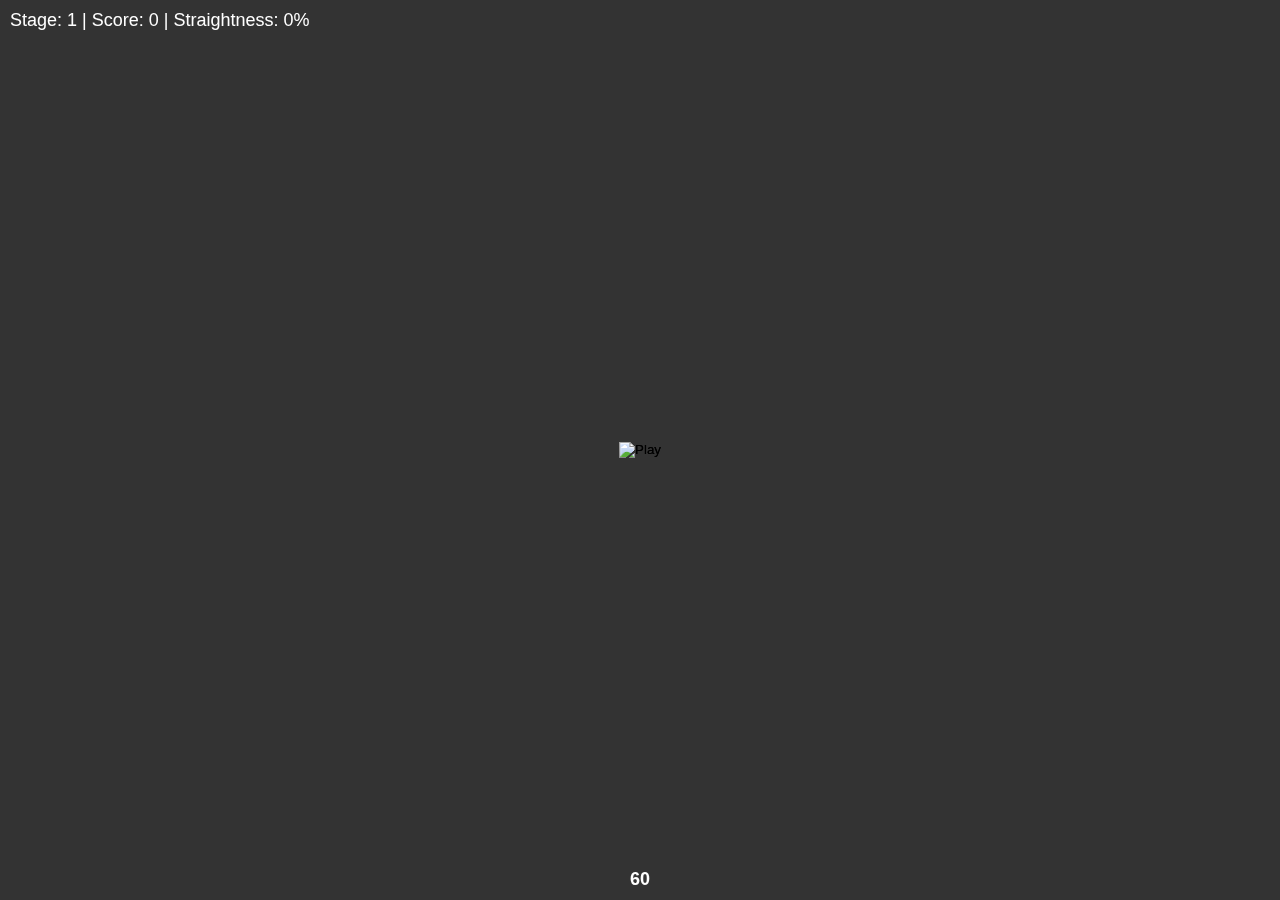
==== index.html @ 41ac5726 "Update index.html" ====
<!DOCTYPE html>
<html lang="en">
<head>
  <meta charset="UTF-8">
  <meta name="viewport" content="width=device-width, initial-scale=1.0">
  <title>Bézier Curve Game</title>

  
  
  
<style>
  body {
    margin: 0;
    overflow: hidden;
    background: #222;
    font-family: Arial, sans-serif;
  }

  canvas {
    display: block;
    background: #333;
    cursor: crosshair;
  }

  button, #startButton, #restartButton, #overlayRestart {
    -webkit-tap-highlight-color: transparent;
    touch-action: manipulation;
    background: transparent;
    border: none;
    padding: 0;
    cursor: pointer;
  }

  #startButton, #restartButton, #overlayRestart {
    position: fixed;
    z-index: 1001;
  }

  #startButton {
    top: 50%;
    left: 50%;
    transform: translate(-50%, -50%);
  }

  #restartButton {
    top: 20px;
    right: 20px;
  }

  #overlayRestart {
    margin-top: 128px; /* more spacing from GAME OVER */
  }

  #startButton img {
    width: 256px; /* bigger play button */
    height: 256px;
  }

  #restartButton img {
    width: 42px;
    height: 42px;
  }

  #overlayRestart img {
    width: 96px;
    height: 96px;
  }

  #startButton:hover img,
  #restartButton:hover img,
  #overlayRestart:hover img {
    filter: invert(100%);
  }

  #startButton:active img,
  #restartButton:active img,
  #overlayRestart:active img {
    filter: invert(80%);
  }

  #ui {
    position: fixed;
    top: 10px;
    left: 10px;
    color: white;
    font-size: 18px;
    z-index: 1000;
  }
</style>
















  
</head>
<body>
  
  <button id="startButton">
  <img src="assets/Play.svg" alt="Play" style="width: 40px; height: 40px;">
</button>

  <div id="ui">Stage: <span id="stage">1</span> | Score: <span id="score">0</span> | Straightness: <span id="straightness">0%</span></div>
 <button id="startButton">
  <img src="assets/Play.svg" alt="Play">
</button>


  <canvas id="curveEditor"></canvas>
  <script>
    document.addEventListener('DOMContentLoaded', () => {
      const canvas = document.getElementById('curveEditor');
      const ctx = canvas.getContext('2d');
      const startButton = document.getElementById('startButton');
      const restartButton = document.getElementById('restartButton');
      const stageDisplay = document.getElementById('stage');
      const scoreDisplay = document.getElementById('score');
      const straightnessDisplay = document.getElementById('straightness');

      const timerDisplay = document.createElement("div");
      timerDisplay.style.position = "fixed";
      timerDisplay.style.bottom = "10px";
      timerDisplay.style.left = "50%";
      timerDisplay.style.transform = "translateX(-50%)";
      timerDisplay.style.color = "white";
      timerDisplay.style.fontSize = "18px";
      timerDisplay.style.fontWeight = "bold";
      timerDisplay.style.zIndex = "1000";
      timerDisplay.textContent = "60";
      document.body.appendChild(timerDisplay);

      const gameOverOverlay = document.createElement("div");
      gameOverOverlay.style.position = "fixed";
      gameOverOverlay.style.top = "0";
      gameOverOverlay.style.left = "0";
      gameOverOverlay.style.width = "100%";
      gameOverOverlay.style.height = "100%";
      gameOverOverlay.style.background = "rgba(0, 0, 0, 0.8)";
      gameOverOverlay.style.display = "none";
      gameOverOverlay.style.justifyContent = "center";
      gameOverOverlay.style.alignItems = "center";
      gameOverOverlay.style.flexDirection = "column";
      gameOverOverlay.style.color = "white";
      gameOverOverlay.style.fontSize = "32px";
      gameOverOverlay.style.fontWeight = "bold";
     gameOverOverlay.innerHTML = `
  <p>GAME OVER</p>
  <button id="overlayRestart">
    <img src="assets/Restart.svg" alt="Restart">
  </button>
`;

      document.body.appendChild(gameOverOverlay);

      const clearedOverlay = document.createElement("div");
      clearedOverlay.style.position = "fixed";
      clearedOverlay.style.top = "0";
      clearedOverlay.style.left = "0";
      clearedOverlay.style.width = "100%";
      clearedOverlay.style.height = "100%";
      clearedOverlay.style.background = "rgba(0, 128, 0, 0.8)";
      clearedOverlay.style.display = "none";
      clearedOverlay.style.justifyContent = "center";
      clearedOverlay.style.alignItems = "center";
      clearedOverlay.style.flexDirection = "column";
      clearedOverlay.style.color = "white";
      clearedOverlay.style.fontSize = "32px";
      clearedOverlay.style.fontWeight = "bold";
      clearedOverlay.innerHTML = `
        <p>CLEARED!</p>
        <button id="nextLevelButton" style="padding: 15px 30px; font-size: 24px; font-weight: bold; background: white; color: black; border: 2px solid black; border-radius: 5px; cursor: pointer; margin-top: 10px;">Next Level</button>
      `;
      document.body.appendChild(clearedOverlay);

      canvas.width = window.innerWidth;
      canvas.height = window.innerHeight;

      const radius = 8;
      const touchRadius = 15;
      let points = [], stage = 1, score = 0, draggedPointIndex = null, timeLeft = 60, timer;

      function getSafeRandom(min, max) {
        return Math.random() * (max - min) + min;
      }

      function isMobile() {
        return window.innerWidth <= 768;
      }

      function randomizePoints(count) {
        points = [];
        const safeMargin = isMobile() ? 0.15 : 0.1;
        const safeWidth = canvas.width * (1 - 2 * safeMargin);
        const safeHeight = canvas.height * (1 - 2 * safeMargin);
        const xOffset = canvas.width * safeMargin;
        const yOffset = canvas.height * safeMargin;

        for (let i = 0; i < count; i++) {
          points.push({
            x: getSafeRandom(xOffset, xOffset + safeWidth),
            y: getSafeRandom(yOffset, yOffset + safeHeight),
          });
        }
      }

      function calculateStraightness() {
        if (points.length < 2) return 100;
        let totalDistance = 0;
        for (let i = 0; i < points.length - 1; i++) {
          const dx = points[i + 1].x - points[i].x;
          const dy = points[i + 1].y - points[i].y;
          totalDistance += Math.hypot(dx, dy);
        }
        const dx = points[points.length - 1].x - points[0].x;
        const dy = points[points.length - 1].y - points[0].y;
        const straightLineDistance = Math.hypot(dx, dy);
        const straightness = (straightLineDistance / totalDistance) * 100;
        return straightness >= 99 ? 100 : Math.round(straightness);
      }

      function drawCurve() {
        ctx.clearRect(0, 0, canvas.width, canvas.height);

        const maxOpacity = 1;
        const fadePerLevel = 0.02;
        const minOpacity = 0.02;
        const currentOpacity = Math.max(maxOpacity - ((stage - 1) * fadePerLevel), minOpacity);
        ctx.beginPath();
        ctx.strokeStyle = `rgba(170, 170, 170, ${currentOpacity})`;
        points.forEach((p, i) => {
          if (i > 0) {
            ctx.moveTo(points[i - 1].x, points[i - 1].y);
            ctx.lineTo(p.x, p.y);
          }
        });
        ctx.stroke();

        ctx.beginPath();
        ctx.moveTo(points[0].x, points[0].y);
        if (points.length >= 4) {
          ctx.bezierCurveTo(points[0].x, points[0].y, points[1].x, points[1].y, points[2].x, points[2].y);
        }
        for (let i = 3; i < points.length - 2; i += 3) {
          ctx.bezierCurveTo(points[i].x, points[i].y, points[i + 1].x, points[i + 1].y, points[i + 2].x, points[i + 2].y);
        }
        if (points.length % 3 !== 1) {
          const last = points.length - 1;
          ctx.lineTo(points[last].x, points[last].y);
        }
        ctx.strokeStyle = '#007BFF';
        ctx.lineWidth = 2;
        ctx.stroke();

        points.forEach((point) => {
          ctx.beginPath();
          ctx.arc(point.x, point.y, radius, 0, Math.PI * 2);
          ctx.fillStyle = 'lightgray';
          ctx.fill();
        });

        const straightness = calculateStraightness();
        straightnessDisplay.textContent = `${straightness}%`;

        if (straightness === 100 && clearedOverlay.style.display === "none") {
          clearInterval(timer);
          clearedOverlay.style.display = "flex";
        }
      }

      function startTimer() {
        timeLeft = 60;
        timerDisplay.textContent = timeLeft;
        clearInterval(timer);
        timer = setInterval(() => {
          timeLeft--;
          timerDisplay.textContent = timeLeft;
          if (timeLeft <= 0) {
            clearInterval(timer);
            gameOver();
          }
        }, 1000);
      }

      function gameOver() {
        gameOverOverlay.style.display = "flex";
      }

      function updateUI() {
        stageDisplay.textContent = stage;
        scoreDisplay.textContent = score;
      }

      function getPointerPosition(event) {
        return event.touches ? { x: event.touches[0].clientX, y: event.touches[0].clientY } : { x: event.clientX, y: event.clientY };
      }

      function startDrag(event) {
        const rect = canvas.getBoundingClientRect();
        const { x, y } = getPointerPosition(event);
        draggedPointIndex = points.findIndex((p) => Math.hypot(p.x - (x - rect.left), p.y - (y - rect.top)) < touchRadius);
      }

      function moveDrag(event) {
        if (draggedPointIndex !== null) {
          const rect = canvas.getBoundingClientRect();
          const { x, y } = getPointerPosition(event);
          points[draggedPointIndex] = { x: x - rect.left, y: y - rect.top };
          drawCurve();
        }
      }

      function stopDrag() {
        draggedPointIndex = null;
      }

      function startGame() {
        gameOverOverlay.style.display = "none";
        clearedOverlay.style.display = "none";
        startButton.style.display = "none";
        stage = 1;
        score = 0;
        timeLeft = 60;
        updateUI();
        randomizePoints(12);
        startTimer();
        drawCurve();
      }

      document.getElementById("nextLevelButton").onclick = () => {
        clearedOverlay.style.display = "none";
        const timeBonus = 60 - timeLeft;
        score += 100 + timeBonus;
        stage++;
        timeLeft = 60;
        updateUI();
        randomizePoints(12);
        draggedPointIndex = null;
        startTimer();
        drawCurve();
      };

      startButton.onclick = startGame;
      restartButton.onclick = startGame;
      document.getElementById("overlayRestart").onclick = startGame;

      canvas.addEventListener('mousedown', startDrag);
      canvas.addEventListener('mousemove', moveDrag);
      canvas.addEventListener('mouseup', stopDrag);
      canvas.addEventListener('touchstart', startDrag, { passive: false });
      canvas.addEventListener('touchmove', moveDrag, { passive: false });
      canvas.addEventListener('touchend', stopDrag);
    });
  </script>
</body>
</html>
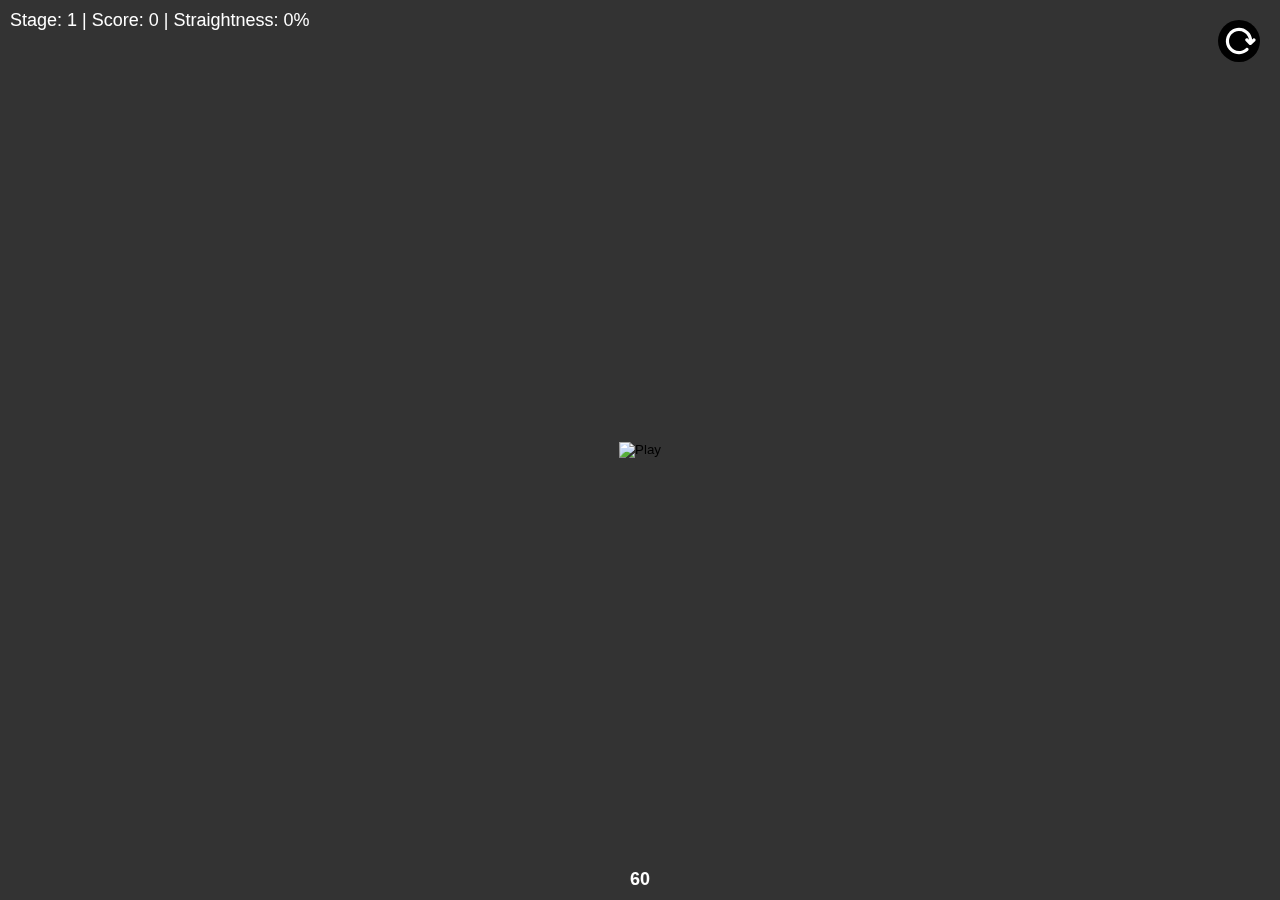
==== commit 52d790f9: "Update index.html" ====
--- a/index.html
+++ b/index.html
@@ -5,119 +5,99 @@
   <meta name="viewport" content="width=device-width, initial-scale=1.0">
   <title>Bézier Curve Game</title>
 
-  
-  
-  
-<style>
-  body {
-    margin: 0;
-    overflow: hidden;
-    background: #222;
-    font-family: Arial, sans-serif;
-  }
-
-  canvas {
-    display: block;
-    background: #333;
-    cursor: crosshair;
-  }
-
-  button, #startButton, #restartButton, #overlayRestart {
-    -webkit-tap-highlight-color: transparent;
-    touch-action: manipulation;
-    background: transparent;
-    border: none;
-    padding: 0;
-    cursor: pointer;
-  }
-
-  #startButton, #restartButton, #overlayRestart {
-    position: fixed;
-    z-index: 1001;
-  }
-
-  #startButton {
-    top: 50%;
-    left: 50%;
-    transform: translate(-50%, -50%);
-  }
-
-  #restartButton {
-    top: 20px;
-    right: 20px;
-  }
-
-  #overlayRestart {
-    margin-top: 128px; /* more spacing from GAME OVER */
-  }
-
-  #startButton img {
-    width: 256px; /* bigger play button */
-    height: 256px;
-  }
-
-  #restartButton img {
-    width: 42px;
-    height: 42px;
-  }
-
-  #overlayRestart img {
-    width: 96px;
-    height: 96px;
-  }
-
-  #startButton:hover img,
-  #restartButton:hover img,
-  #overlayRestart:hover img {
-    filter: invert(100%);
-  }
-
-  #startButton:active img,
-  #restartButton:active img,
-  #overlayRestart:active img {
-    filter: invert(80%);
-  }
-
-  #ui {
-    position: fixed;
-    top: 10px;
-    left: 10px;
-    color: white;
-    font-size: 18px;
-    z-index: 1000;
-  }
-</style>
-
-
-
-
-
-
-
-
-
-
-
-
-
-
-
-
-  
+  <style>
+    body {
+      margin: 0;
+      overflow: hidden;
+      background: #222;
+      font-family: Arial, sans-serif;
+    }
+
+    canvas {
+      display: block;
+      background: #333;
+      cursor: crosshair;
+    }
+
+    button, #startButton, #restartButton, #overlayRestart {
+      -webkit-tap-highlight-color: transparent;
+      touch-action: manipulation;
+      background: transparent;
+      border: none;
+      padding: 0;
+      cursor: pointer;
+    }
+
+    #startButton, #restartButton, #overlayRestart {
+      position: fixed;
+      z-index: 1001;
+    }
+
+    #startButton {
+      top: 50%;
+      left: 50%;
+      transform: translate(-50%, -50%);
+    }
+
+    #restartButton {
+      top: 20px;
+      right: 20px;
+    }
+
+    #overlayRestart {
+      margin-top: 128px;
+    }
+
+    #startButton img {
+      width: 256px;
+      height: 256px;
+    }
+
+    #restartButton img {
+      width: 42px;
+      height: 42px;
+    }
+
+    #overlayRestart img {
+      width: 96px;
+      height: 96px;
+    }
+
+    #startButton:hover img,
+    #restartButton:hover img,
+    #overlayRestart:hover img {
+      filter: invert(100%);
+    }
+
+    #startButton:active img,
+    #restartButton:active img,
+    #overlayRestart:active img {
+      filter: invert(80%);
+    }
+
+    #ui {
+      position: fixed;
+      top: 10px;
+      left: 10px;
+      color: white;
+      font-size: 18px;
+      z-index: 1000;
+    }
+  </style>
 </head>
 <body>
-  
+  <div id="ui">Stage: <span id="stage">1</span> | Score: <span id="score">0</span> | Straightness: <span id="straightness">0%</span></div>
+
   <button id="startButton">
-  <img src="assets/Play.svg" alt="Play" style="width: 40px; height: 40px;">
-</button>
-
-  <div id="ui">Stage: <span id="stage">1</span> | Score: <span id="score">0</span> | Straightness: <span id="straightness">0%</span></div>
- <button id="startButton">
-  <img src="assets/Play.svg" alt="Play">
-</button>
-
+    <img src="assets/Play.svg" alt="Play">
+  </button>
+
+  <button id="restartButton">
+    <img src="assets/Restart.svg" alt="Restart">
+  </button>
 
   <canvas id="curveEditor"></canvas>
+
   <script>
     document.addEventListener('DOMContentLoaded', () => {
       const canvas = document.getElementById('curveEditor');
@@ -154,13 +134,12 @@
       gameOverOverlay.style.color = "white";
       gameOverOverlay.style.fontSize = "32px";
       gameOverOverlay.style.fontWeight = "bold";
-     gameOverOverlay.innerHTML = `
-  <p>GAME OVER</p>
-  <button id="overlayRestart">
-    <img src="assets/Restart.svg" alt="Restart">
-  </button>
-`;
-
+      gameOverOverlay.innerHTML = `
+        <p>GAME OVER</p>
+        <button id="overlayRestart">
+          <img src="assets/Restart.svg" alt="Restart">
+        </button>
+      `;
       document.body.appendChild(gameOverOverlay);
 
       const clearedOverlay = document.createElement("div");
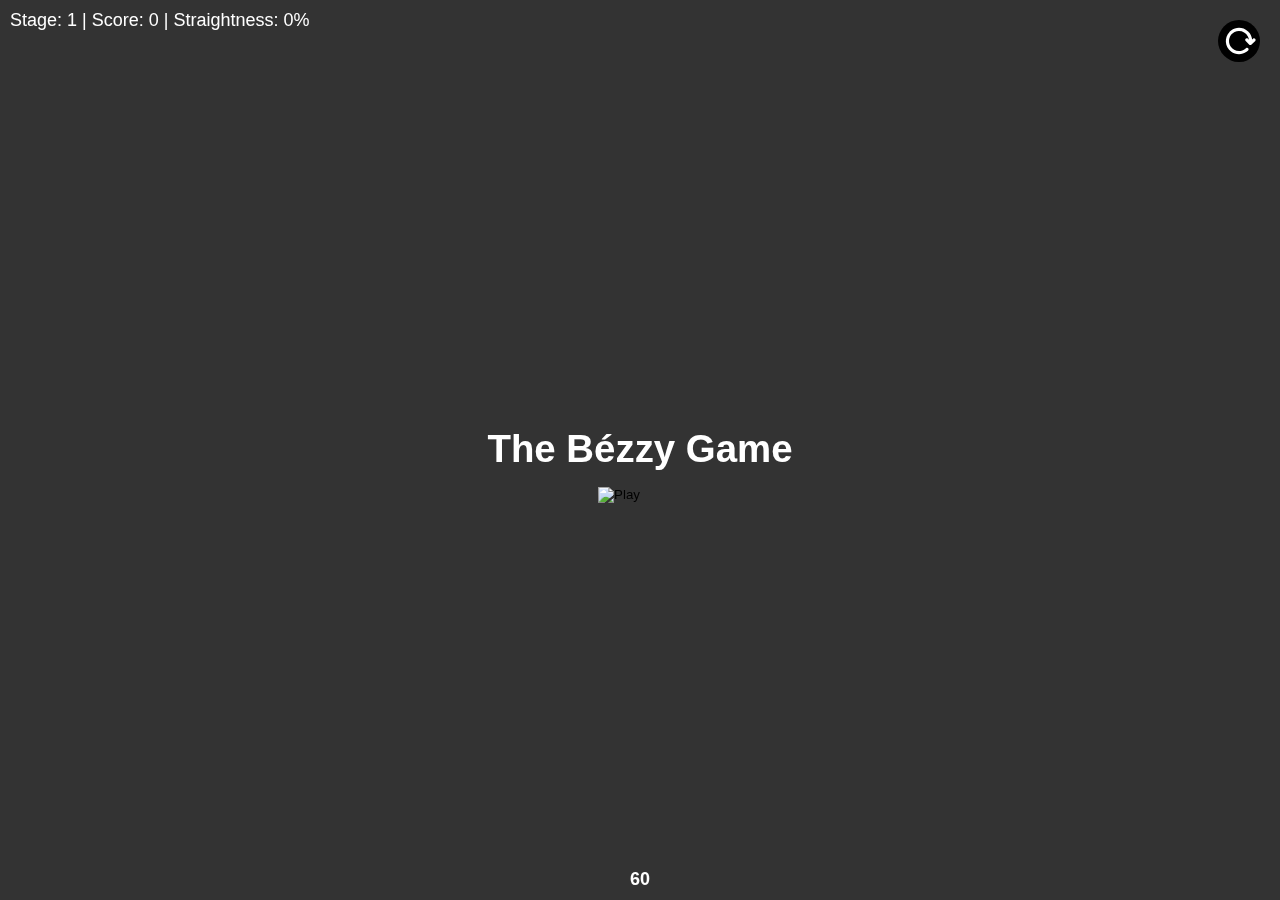
==== commit 30a43504: "Update index.html" ====
--- a/index.html
+++ b/index.html
@@ -3,94 +3,138 @@
 <head>
   <meta charset="UTF-8">
   <meta name="viewport" content="width=device-width, initial-scale=1.0">
-  <title>Bézier Curve Game</title>
-
-  <style>
-    body {
-      margin: 0;
-      overflow: hidden;
-      background: #222;
-      font-family: Arial, sans-serif;
-    }
-
-    canvas {
-      display: block;
-      background: #333;
-      cursor: crosshair;
-    }
-
-    button, #startButton, #restartButton, #overlayRestart {
-      -webkit-tap-highlight-color: transparent;
-      touch-action: manipulation;
-      background: transparent;
-      border: none;
-      padding: 0;
-      cursor: pointer;
-    }
-
-    #startButton, #restartButton, #overlayRestart {
-      position: fixed;
-      z-index: 1001;
-    }
-
-    #startButton {
-      top: 50%;
-      left: 50%;
-      transform: translate(-50%, -50%);
-    }
-
-    #restartButton {
-      top: 20px;
-      right: 20px;
-    }
-
-    #overlayRestart {
-      margin-top: 128px;
-    }
-
-    #startButton img {
-      width: 256px;
-      height: 256px;
-    }
-
-    #restartButton img {
-      width: 42px;
-      height: 42px;
-    }
-
-    #overlayRestart img {
-      width: 96px;
-      height: 96px;
-    }
-
-    #startButton:hover img,
-    #restartButton:hover img,
-    #overlayRestart:hover img {
-      filter: invert(100%);
-    }
-
-    #startButton:active img,
-    #restartButton:active img,
-    #overlayRestart:active img {
-      filter: invert(80%);
-    }
-
-    #ui {
-      position: fixed;
-      top: 10px;
-      left: 10px;
-      color: white;
-      font-size: 18px;
-      z-index: 1000;
-    }
-  </style>
+  <title>The Bézzy Game</title>
+
+<style>
+  @font-face {
+    font-family: 'Coolvetica';
+    src: url('assets/Coolvetica Rg.otf') format('opentype');
+    font-weight: normal;
+    font-style: normal;
+  }
+
+  body {
+    margin: 0;
+    overflow: hidden;
+    background: #222;
+    font-family: 'Coolvetica', sans-serif;
+  }
+
+  canvas {
+    display: block;
+    background: #333;
+    cursor: crosshair;
+  }
+
+  button, #startButton, #restartButton, #overlayRestart {
+    -webkit-tap-highlight-color: transparent;
+    touch-action: manipulation;
+    background: transparent;
+    border: none;
+    padding: 0;
+    cursor: pointer;
+  }
+
+
+
+#startOverlay {
+  position: fixed;
+  top: 0;
+  left: 0;
+  width: 100%;
+  height: 100%;
+  display: flex;
+  flex-direction: column;
+  justify-content: center;
+  align-items: center;
+  z-index: 1001;
+  color: white;
+}
+
+#startTitle {
+  font-size: 38.4px; /* 32px × 1.2 (20% larger than GAME OVER) */
+  font-weight: bold;
+  margin-bottom: 24px;
+}
+
+
+
+
+  
+
+
+
+
+  
+
+  #restartButton, #overlayRestart {
+    position: fixed;
+    z-index: 1001;
+  }
+
+  #startButton {
+    top: 50%;
+    left: 50%;
+    transform: translate(-50%, -50%);
+  }
+
+  #restartButton {
+    top: 20px;
+    right: 20px;
+  }
+
+  #overlayRestart {
+    margin-top: 200px;
+  }
+
+  #startButton img {
+    width: 100px;
+    height: 100px;
+  }
+
+  #restartButton img {
+    width: 42px;
+    height: 42px;
+  }
+
+  #overlayRestart img {
+    width: 100px;
+    height: 100px;
+  }
+
+  #startButton:hover img,
+  #restartButton:hover img,
+  #overlayRestart:hover img {
+    filter: invert(100%);
+  }
+
+  #startButton:active img,
+  #restartButton:active img,
+  #overlayRestart:active img {
+    filter: invert(80%);
+  }
+
+  #ui {
+    position: fixed;
+    top: 10px;
+    left: 10px;
+    color: white;
+    font-size: 18px;
+    z-index: 1000;
+  }
+</style>
+
 </head>
 <body>
   <div id="ui">Stage: <span id="stage">1</span> | Score: <span id="score">0</span> | Straightness: <span id="straightness">0%</span></div>
 
+ <div id="startOverlay">
+  <p id="startTitle">The Bézzy Game</p>
   <button id="startButton">
     <img src="assets/Play.svg" alt="Play">
   </button>
+</div>
+
 
   <button id="restartButton">
     <img src="assets/Restart.svg" alt="Restart">
@@ -306,7 +350,7 @@
       function startGame() {
         gameOverOverlay.style.display = "none";
         clearedOverlay.style.display = "none";
-        startButton.style.display = "none";
+        document.getElementById("startOverlay").style.display = "none";
         stage = 1;
         score = 0;
         timeLeft = 60;
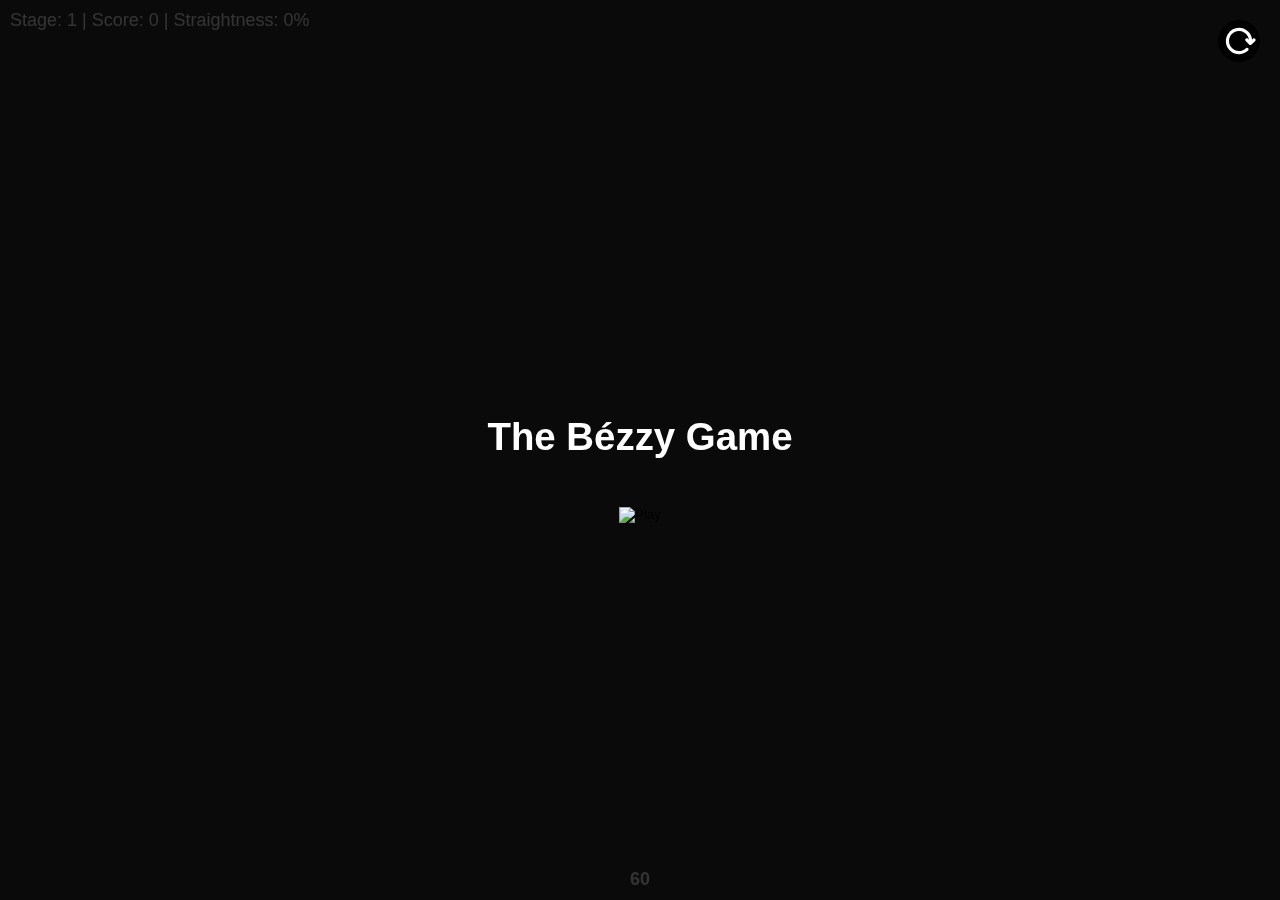
==== commit 939e010c: "Update index.html" ====
--- a/index.html
+++ b/index.html
@@ -59,6 +59,27 @@
 
 
 
+#startOverlay {
+  position: fixed;
+  top: 0;
+  left: 0;
+  width: 100%;
+  height: 100%;
+  display: flex;
+  flex-direction: column;
+  justify-content: center;
+  align-items: center;
+  z-index: 1001;
+  color: white;
+  background: rgba(0, 0, 0, 0.8); /* optional for full match */
+  font-size: 38.4px;
+  font-weight: bold;
+}
+
+#startButton {
+  margin-top: 24px; /* controls spacing between title & button */
+  position: relative; /* no longer fixed */
+}
 
   
 
@@ -72,11 +93,7 @@
     z-index: 1001;
   }
 
-  #startButton {
-    top: 50%;
-    left: 50%;
-    transform: translate(-50%, -50%);
-  }
+
 
   #restartButton {
     top: 20px;
